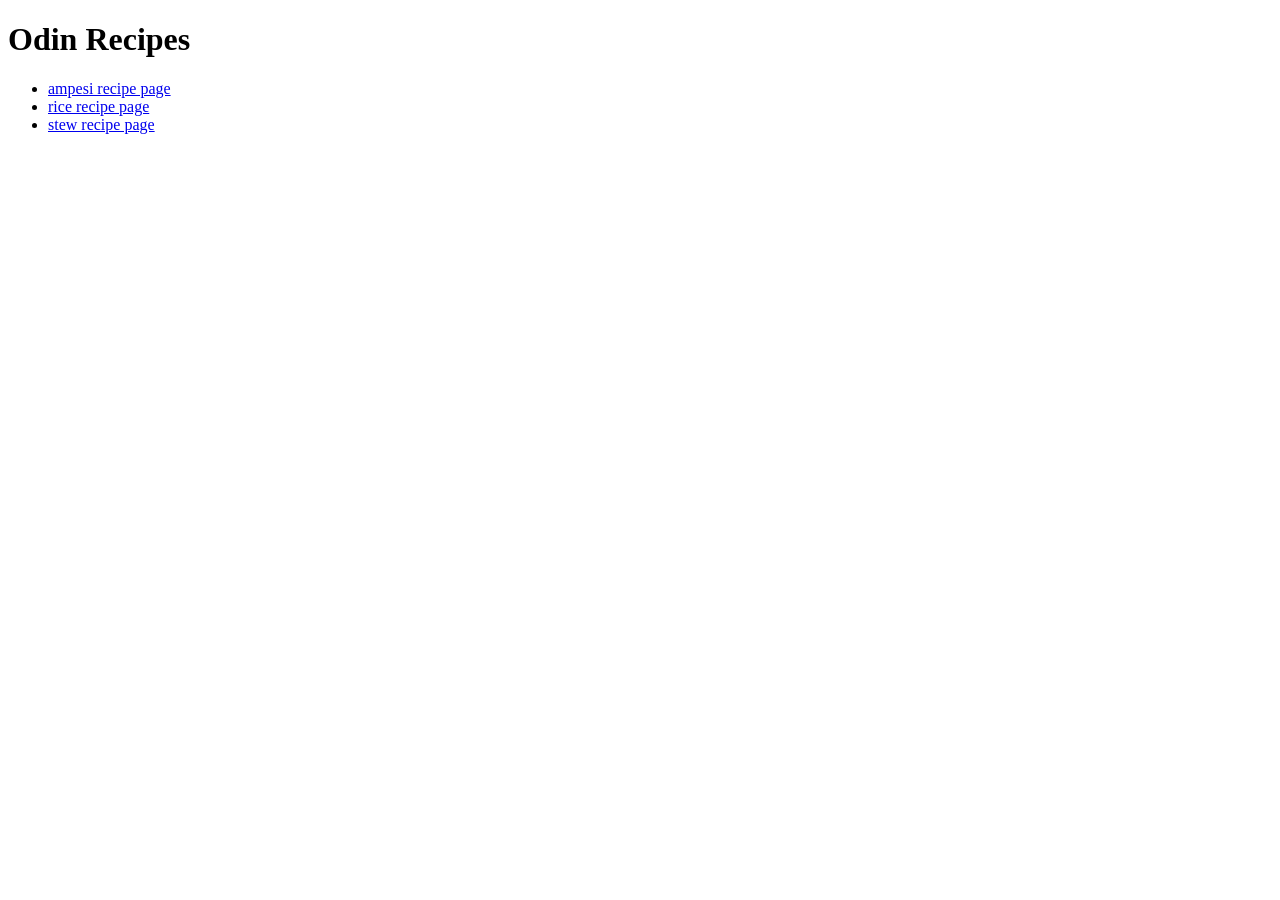
==== index.html @ 21bd57e8 "Change directory of files 1.Changed directory of index.html 2.Change file paths to match changed dir" ====
<!DOCTYPE html>
<html lang="en">
<head>
    <meta charset="UTF-8">
    <meta name="viewport" content="width=device-width, initial-scale=1.0">
    <title>Recipes</title>
</head>
<body>
    <h1>Odin Recipes</h1>
    <Ul>
        <li> <a href="recipes/ampesi.html">ampesi recipe page</a></li>
        <li> <a href="recipes/rice.html">rice recipe page</a></li>
        <li> <a href="recipes/stew.html">stew recipe page</a></li>
      </Ul>
</body>
</html>
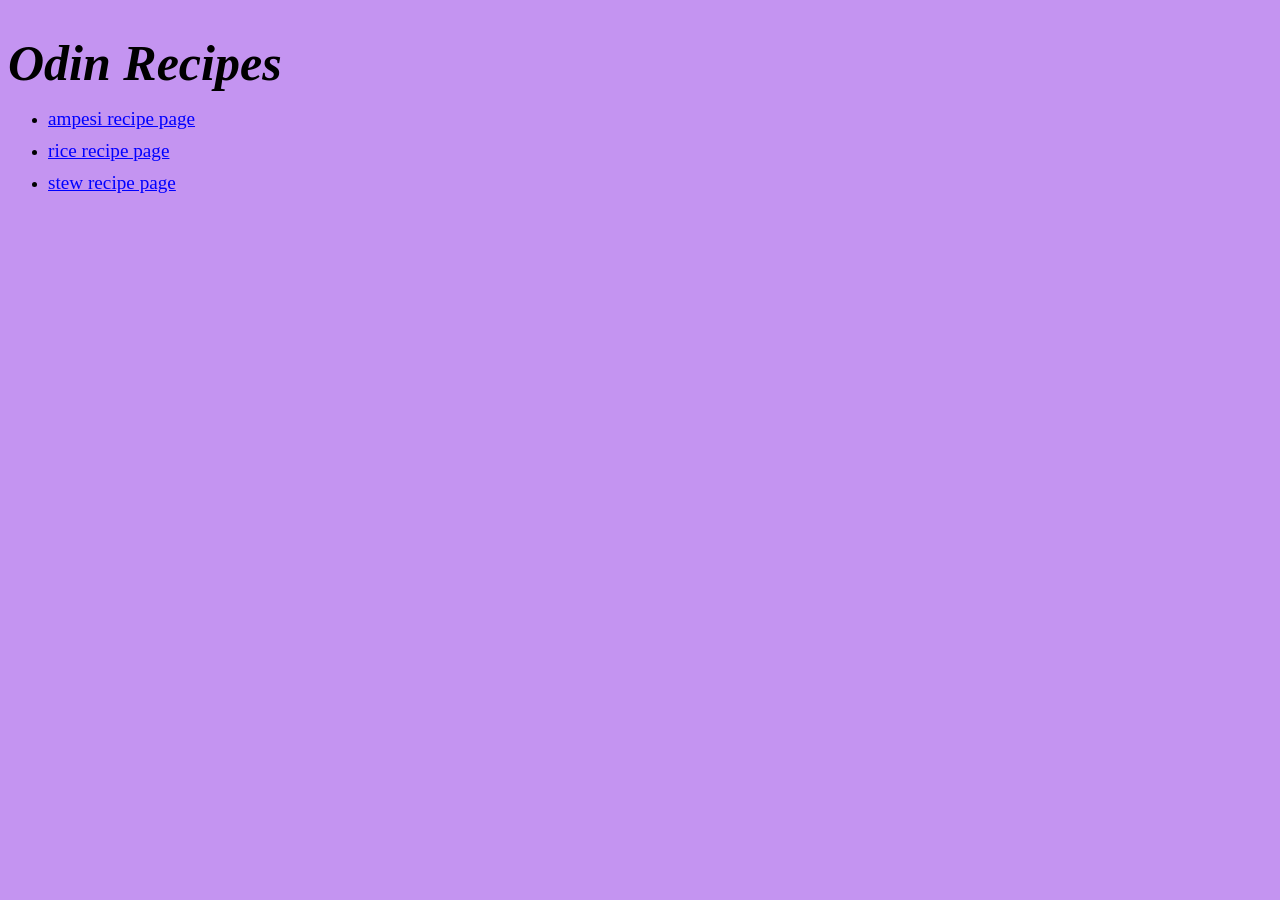
==== commit d989b2bc: "Add styles to webpage" ====
--- a/index.html
+++ b/index.html
@@ -4,6 +4,7 @@
     <meta charset="UTF-8">
     <meta name="viewport" content="width=device-width, initial-scale=1.0">
     <title>Recipes</title>
+    <link rel="stylesheet" href="style.css">
 </head>
 <body>
     <h1>Odin Recipes</h1>
--- a/style.css
+++ b/style.css
@@ -0,0 +1,26 @@
+body {
+    font-family: Cambria, Cochin, Georgia, Times, 'Times New Roman', serif;
+    background-color: rgb(196, 148, 241);
+}
+h1 {
+    font-size: 50px;
+    font-weight: 700;
+    font-style: italic;
+    margin-bottom: 10px;
+
+}
+a {
+    font-size: larger;
+    color:blue;
+}
+ul {
+    margin-bottom: auto;
+}
+h2 {
+    font-size: larger;
+    font-style: oblique;
+}
+h3 {
+    font-style: italic;
+}
+li {margin-bottom: 10px;}
